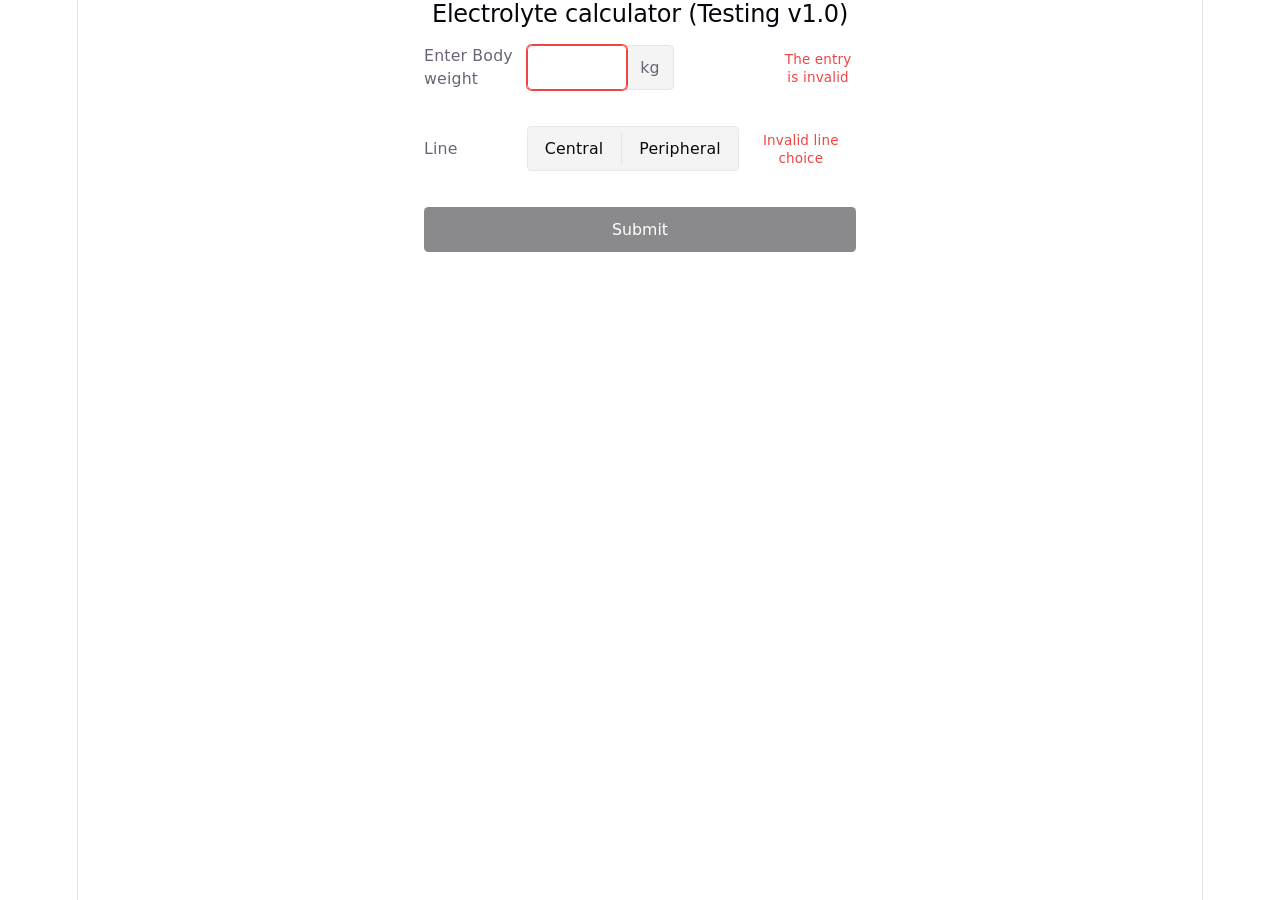
==== electrolyteCalcTest/index.html @ d88f29eb "updates" ====
<!doctype html>
<html lang="en">
  <head>
    <meta charset="UTF-8" />
    <link rel="icon" type="image/svg+xml" href="./favicon.svg" />
    <meta name="viewport" content="width=device-width, initial-scale=1.0" />
    <title>Electrolyte calculator </title>
    <script type="module" crossorigin src="./assets/index-EUoYP75q.js"></script>
    <link rel="stylesheet" crossorigin href="./assets/index-D64VDMd1.css">
  </head>
  <body>
    <div id="root"></div>
  </body>
</html>
---- electrolyteCalcTest/assets/index-D64VDMd1.css ----
:root{--text:#6b6375;--text-h:#08060d;--bg:#fff;--border:#e5e4e7;--code-bg:#f4f3ec;--accent:#aa3bff;--accent-bg:#aa3bff1a;--accent-border:#aa3bff80;--social-bg:#f4f3ec80;--shadow:#0000001a 0 10px 15px -3px, #0000000d 0 4px 6px -2px;--sans:system-ui, "Segoe UI", Roboto, sans-serif;--heading:system-ui, "Segoe UI", Roboto, sans-serif;--mono:ui-monospace, Consolas, monospace;font:18px/145% var(--sans);letter-spacing:.18px;--lightningcss-light:initial;--lightningcss-dark: ;color-scheme:light dark;color:var(--text);background:var(--bg);font-synthesis:none;text-rendering:optimizelegibility;-webkit-font-smoothing:antialiased;-moz-osx-font-smoothing:grayscale}@media (prefers-color-scheme:dark){:root{--lightningcss-light: ;--lightningcss-dark:initial}}@media (width<=1024px){:root{font-size:16px}}@media (prefers-color-scheme:dark){:root{--text:#9ca3af;--text-h:#f3f4f6;--bg:#16171d;--border:#2e303a;--code-bg:#1f2028;--accent:#c084fc;--accent-bg:#c084fc26;--accent-border:#c084fc80;--social-bg:#2f303a80;--shadow:#0006 0 10px 15px -3px, #00000040 0 4px 6px -2px}#social .button-icon{filter:invert()brightness(2)}}#root{text-align:center;border-inline:1px solid var(--border);box-sizing:border-box;flex-direction:column;width:1126px;max-width:100%;min-height:100svh;margin:0 auto;display:flex}body{margin:0}h1,h2{font-family:var(--heading);color:var(--text-h);font-weight:500}h1{letter-spacing:-1.68px;margin:32px 0;font-size:56px}@media (width<=1024px){h1{margin:20px 0;font-size:36px}}h2{letter-spacing:-.24px;margin:0 0 8px;font-size:24px;line-height:118%}@media (width<=1024px){h2{font-size:20px}}p{margin:0}code,.counter{font-family:var(--mono);color:var(--text-h);border-radius:4px;display:inline-flex}code{background:var(--code-bg);padding:4px 8px;font-size:15px;line-height:135%}.counter{color:var(--accent);background:var(--accent-bg);border:2px solid #0000;border-radius:5px;margin-bottom:24px;padding:5px 10px;font-size:16px;transition:border-color .3s}.counter:hover{border-color:var(--accent-border)}.counter:focus-visible{outline:2px solid var(--accent);outline-offset:2px}.hero{position:relative}.hero .base,.hero .framework,.hero .vite{margin:0 auto;inset-inline:0}.hero .base{z-index:0;width:170px;position:relative}.hero .framework,.hero .vite{position:absolute}.hero .framework{z-index:1;height:28px;top:34px;transform:perspective(2000px)rotate(300deg)rotateX(44deg)rotateY(39deg)scale(1.4)}.hero .vite{z-index:0;width:auto;height:26px;top:107px;transform:perspective(2000px)rotate(300deg)rotateX(40deg)rotateY(39deg)scale(.8)}#center{flex-direction:column;flex-grow:1;place-content:center;place-items:center;gap:25px;display:flex}@media (width<=1024px){#center{gap:18px;padding:32px 20px 24px}}#next-steps{border-top:1px solid var(--border);text-align:left;display:flex}#next-steps>div{flex:1 1 0;padding:32px}@media (width<=1024px){#next-steps>div{padding:24px 20px}}#next-steps .icon{width:22px;height:22px;margin-bottom:16px}@media (width<=1024px){#next-steps{text-align:center;flex-direction:column}}#docs{border-right:1px solid var(--border)}@media (width<=1024px){#docs{border-right:none;border-bottom:1px solid var(--border)}}#next-steps ul{gap:8px;margin:32px 0 0;padding:0;list-style:none;display:flex}#next-steps ul .logo{height:18px}#next-steps ul a{color:var(--text-h);background:var(--social-bg);border-radius:6px;align-items:center;gap:8px;padding:6px 12px;font-size:16px;text-decoration:none;transition:box-shadow .3s;display:flex}#next-steps ul a:hover{box-shadow:var(--shadow)}#next-steps ul a .button-icon{width:18px;height:18px}@media (width<=1024px){#next-steps ul{flex-wrap:wrap;justify-content:center;margin-top:20px}#next-steps ul li{flex:calc(50% - 8px)}#next-steps ul a{box-sizing:border-box;justify-content:center;width:100%}}#spacer{border-top:1px solid var(--border);height:88px}@media (width<=1024px){#spacer{height:48px}}.ticks{width:100%;position:relative}.ticks:before,.ticks:after{content:"";border:5px solid #0000;position:absolute;top:-4.5px}.ticks:before{border-left-color:var(--border);left:0}.ticks:after{border-right-color:var(--border);right:0}
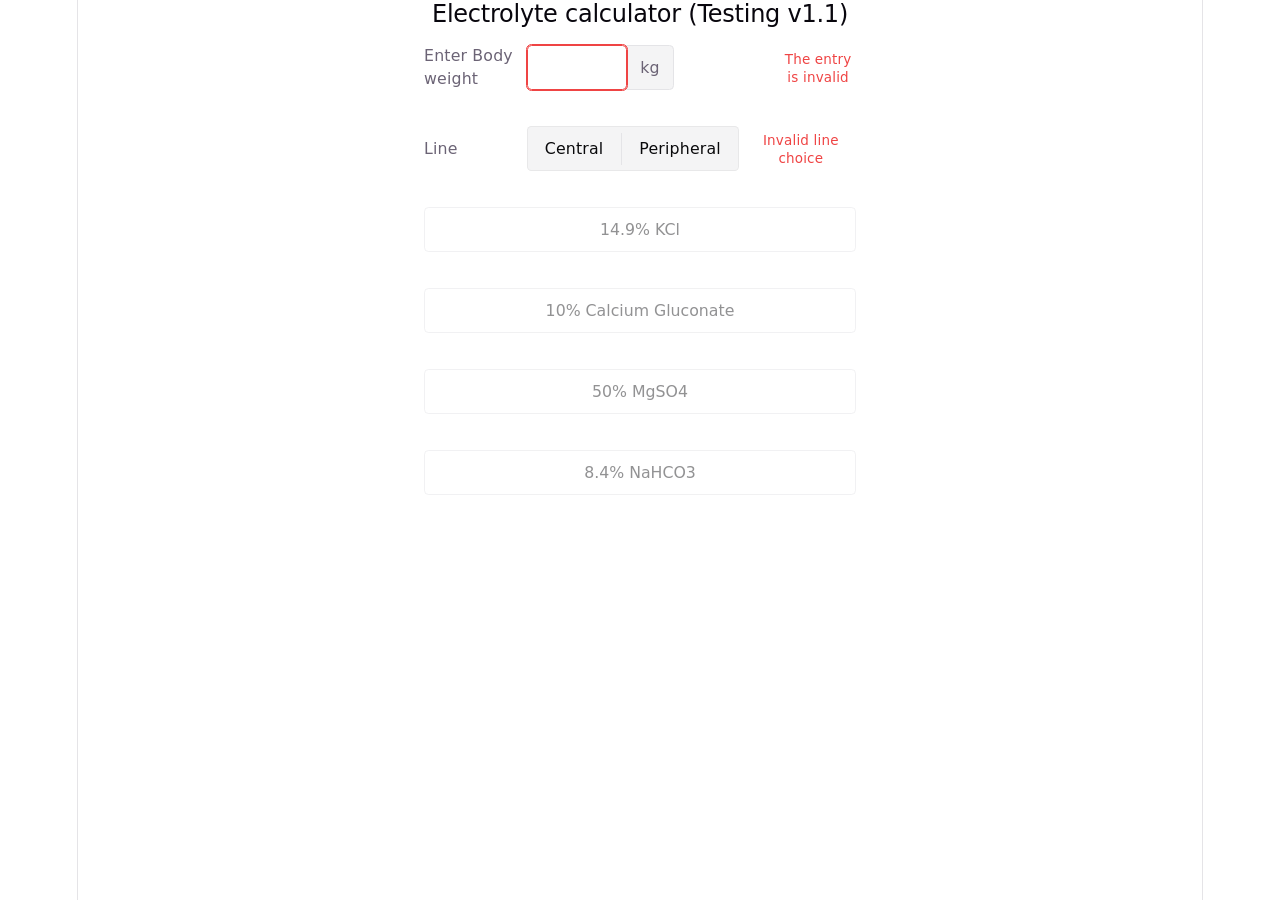
==== commit e7bf5ef0: "updates" ====
--- a/electrolyteCalcTest/index.html
+++ b/electrolyteCalcTest/index.html
@@ -5,7 +5,7 @@
     <link rel="icon" type="image/svg+xml" href="./favicon.svg" />
     <meta name="viewport" content="width=device-width, initial-scale=1.0" />
     <title>Electrolyte calculator </title>
-    <script type="module" crossorigin src="./assets/index-EUoYP75q.js"></script>
+    <script type="module" crossorigin src="./assets/index-CjTXv0-r.js"></script>
     <link rel="stylesheet" crossorigin href="./assets/index-D64VDMd1.css">
   </head>
   <body>
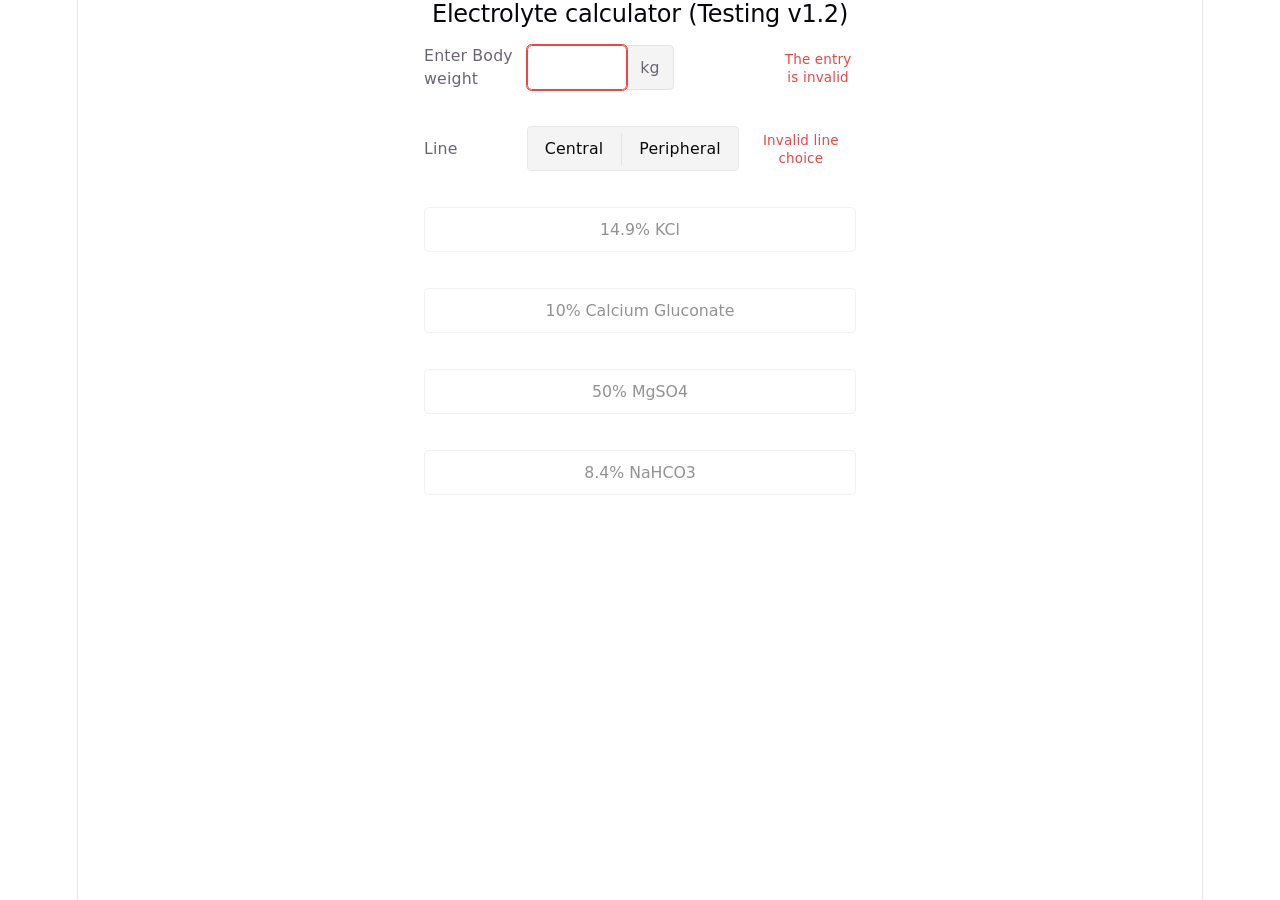
==== commit 93291399: "updates" ====
--- a/electrolyteCalcTest/index.html
+++ b/electrolyteCalcTest/index.html
@@ -5,7 +5,7 @@
     <link rel="icon" type="image/svg+xml" href="./favicon.svg" />
     <meta name="viewport" content="width=device-width, initial-scale=1.0" />
     <title>Electrolyte calculator </title>
-    <script type="module" crossorigin src="./assets/index-CjTXv0-r.js"></script>
+    <script type="module" crossorigin src="./assets/index-BIKUJqDq.js"></script>
     <link rel="stylesheet" crossorigin href="./assets/index-D64VDMd1.css">
   </head>
   <body>
